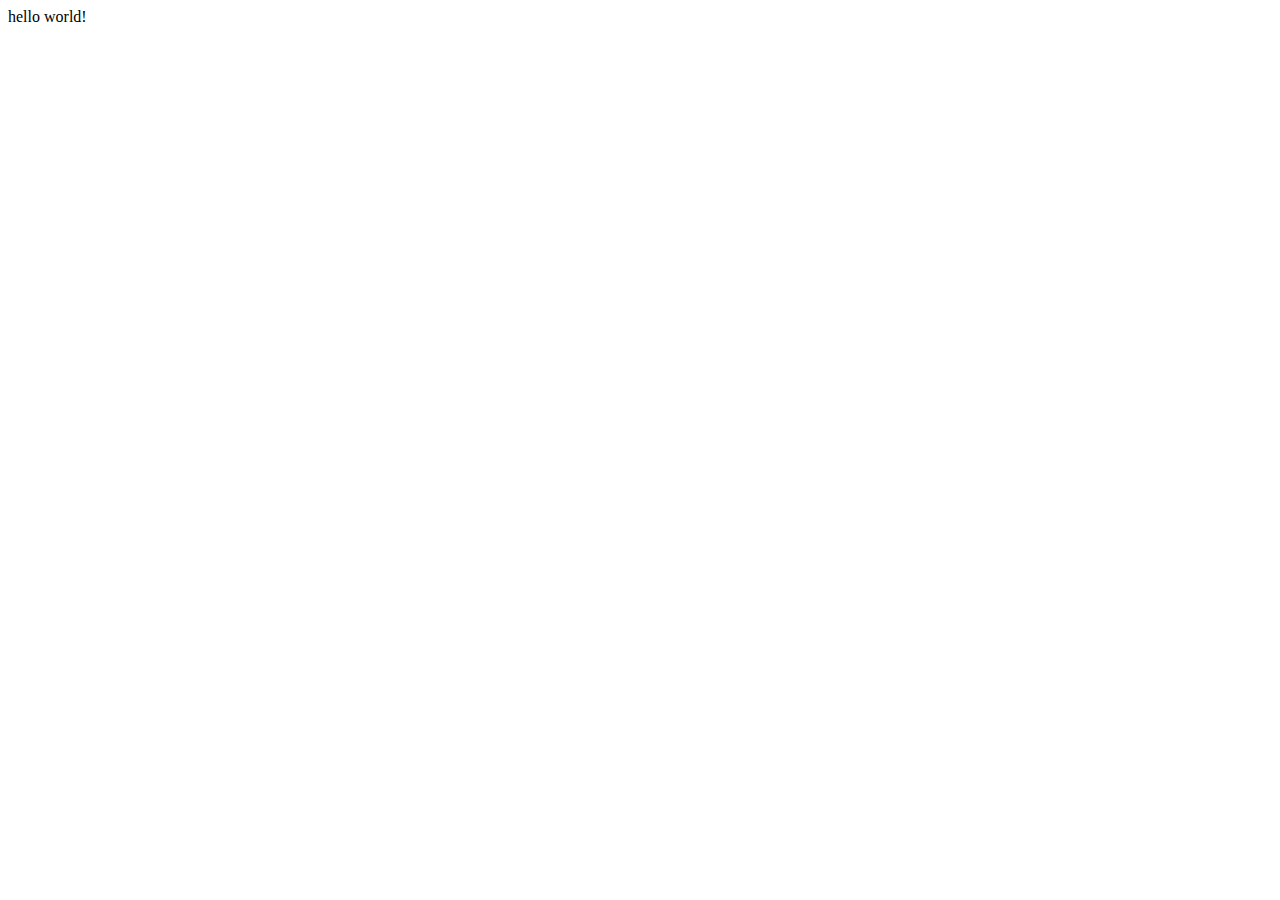
==== index.html @ fc0366af "Hello world commit! (that works ^^)" ====
<!doctype html>
<html>
	<head>
		<title>FMI-Calendar</title>
		
		<link rel="stylesheet" type="text/css" href="css/main.css">
		<script language="javascript" type="text/javascript" src="js/main.js"></script>
		<script language="javascript" type="text/javascript" src="js/jquery.js"></script>
		<script language="javascript" type="text/javascript" src="js/angular.js"></script>
	</head>
	<body>
		hello world!
	</body>
</html>
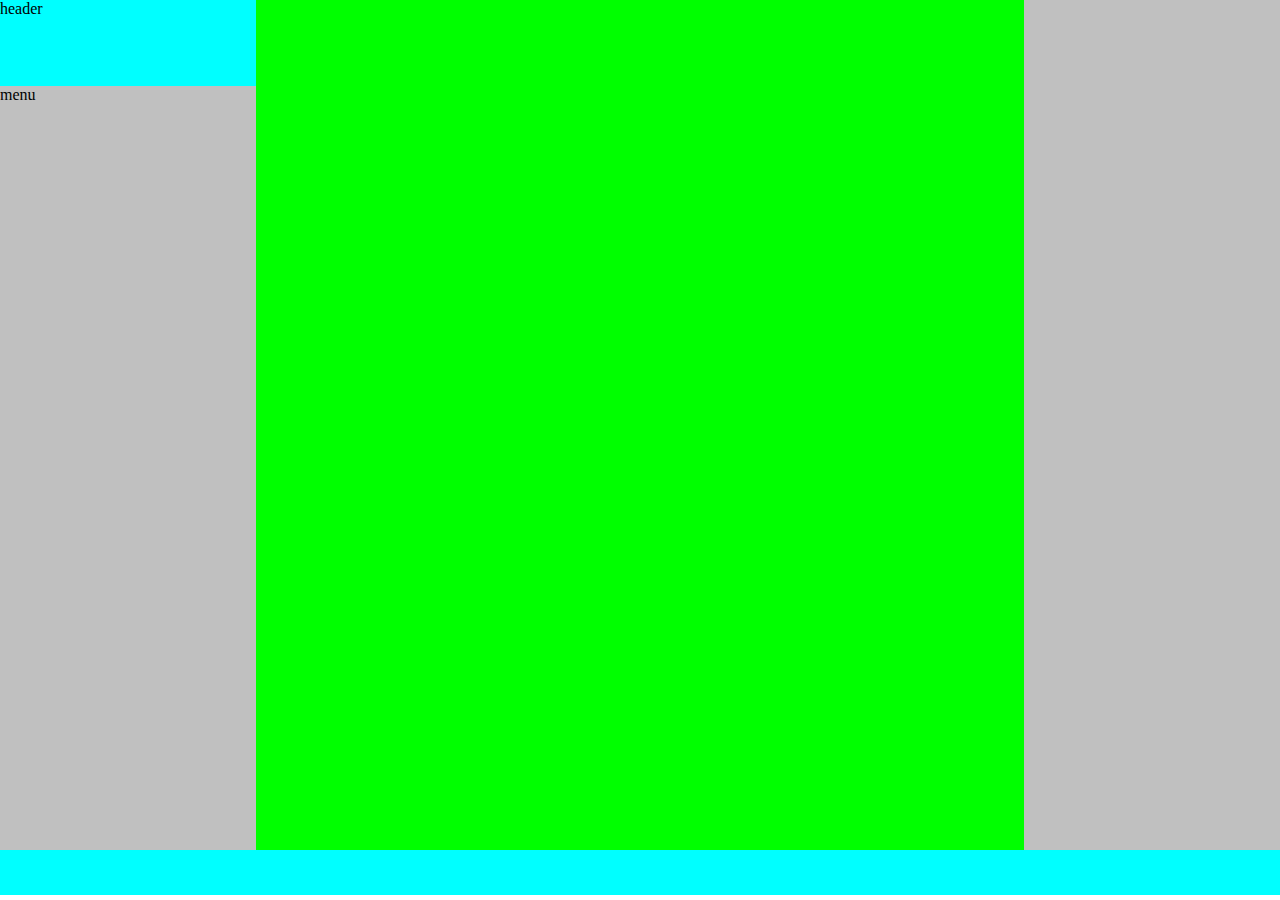
==== commit c634e08d: "bootstrap" ====
--- a/index.html
+++ b/index.html
@@ -9,6 +9,15 @@
 		<script language="javascript" type="text/javascript" src="js/angular.js"></script>
 	</head>
 	<body>
-		hello world!
+		<div class="login_panel"></div>
+		<div class="menu_panel">
+			<div class="header">header</div>
+                
+			<div class="menu">menu</div>
+		</div>
+		
+		<div class="callendar_panel"></div>
+		<div class="info_panel"></div>
+		<div class="footer_panel"></div>
 	</body>
 </html>
--- a/css/main.css
+++ b/css/main.css
@@ -0,0 +1,115 @@
+/*
+ * CSS reset
+ */
+html,
+body,
+div,
+span,
+applet,
+object,
+iframe,
+h1,
+h2,
+h3,
+h4,
+h5,
+h6,
+p,
+blockquote,
+pre,
+a,
+abbr,
+acronym,
+address,
+big,
+cite,
+code,
+del,
+dfn,
+em,
+img,
+ins,
+kbd,
+q,
+s,
+samp,
+small,
+strike,
+strong,
+sub,
+sup,
+tt,
+var,
+dl,
+dt,
+dd,
+ol,
+ul,
+li,
+fieldset,
+form,
+label,
+legend,
+table,
+caption,
+tbody,
+tfoot,
+thead,
+tr,
+th,
+td {
+	margin: 0;
+	padding: 0;
+	border: 0;
+	outline: 0;
+	font-weight: inherit;
+	font-style: inherit;
+	font-family: inherit;
+	font-size: 100%;
+	vertical-align: baseline;
+}
+
+html,body { 
+	height: 100%;
+}
+
+.menu_panel {
+	float: left;
+	height: 95%;
+	width: 20%;
+	background-color: #ff0000;
+}
+.header{
+ position:relative;
+ height:10%;
+width: 100%;
+ background-color: #00FFFF;
+}
+.menu{
+ position:inline;
+ height:90%;
+width: 100%; 
+ background-color: #C0C0C0;
+}
+.callendar_panel{
+	float: left;
+	height: 95%;
+	width: 60%;
+	background-color: #00FF00;
+
+}
+.info_panel{
+	float: left;
+	height: 95%;
+	width: 20%;
+	background-color: #C0C0C0;
+
+
+}
+.footer_panel {
+	height:5%;
+	width: 100%;
+	background-color: #00FFFF;	
+    position:absolute;
+	bottom:5px;
+}
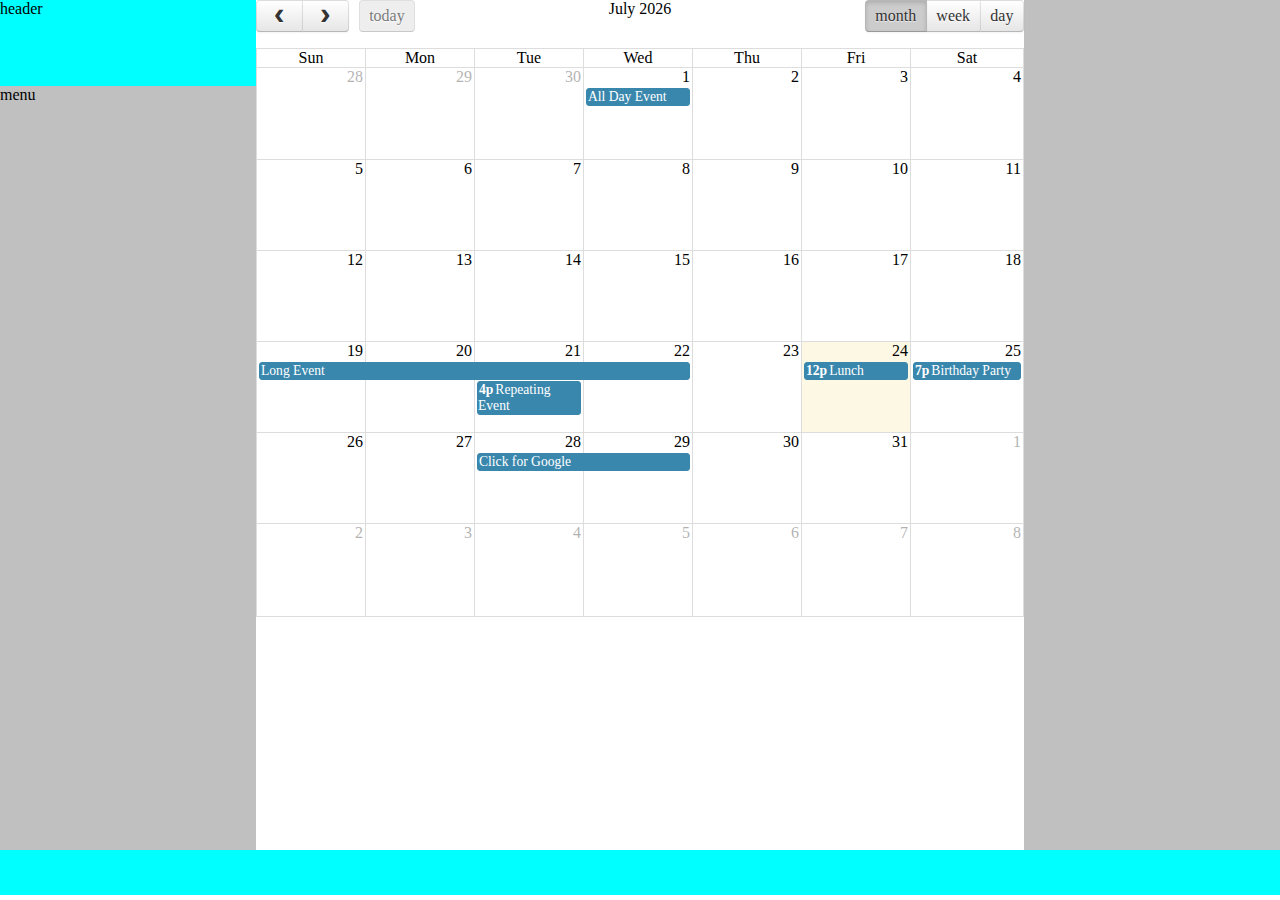
==== commit 7214838c: "bootstrap" ====
--- a/index.html
+++ b/index.html
@@ -2,12 +2,83 @@
 <html>
 	<head>
 		<title>FMI-Calendar</title>
+		<meta name="viewport" content="width=device-width, initial-scale=1.0">
+        <link href="css/bootstrap-responsive.css" rel="stylesheet">
+		<link rel="stylesheet" type="text/css" href="css/main.css">
 		
-		<link rel="stylesheet" type="text/css" href="css/main.css">
-		<script language="javascript" type="text/javascript" src="js/main.js"></script>
 		<script language="javascript" type="text/javascript" src="js/jquery.js"></script>
 		<script language="javascript" type="text/javascript" src="js/angular.js"></script>
-	</head>
+        <link href='css/fullcalendar.css' rel='stylesheet' />
+	    <link href='css/fullcalendar.print.css' rel='stylesheet' media='print' />
+	    <script src='js/jquery.min.js'></script>
+		<script src='js/jquery-ui.custom.min.js'></script>
+		<script src='js/fullcalendar.min.js'></script>
+	
+      <script language="javascript">
+
+	$(document).ready(function() {
+	
+		var date = new Date();
+		var d = date.getDate();
+		var m = date.getMonth();
+		var y = date.getFullYear();
+		
+		$('#calendar').fullCalendar({
+			header: {
+				left: 'prev,next today',
+				center: 'title',
+				right: 'month,agendaWeek,agendaDay'
+			},
+			editable: true,
+			events: [
+				{
+					title: 'All Day Event',
+					start: new Date(y, m, 1)
+				},
+				{
+					title: 'Long Event',
+					start: new Date(y, m, d-5),
+					end: new Date(y, m, d-2)
+				},
+				{
+					id: 999,
+					title: 'Repeating Event',
+					start: new Date(y, m, d-3, 16, 0),
+					allDay: false
+				},
+				{
+					id: 999,
+				},
+				{
+					title: 'Lunch',
+					start: new Date(y, m, d, 12, 0),
+					end: new Date(y, m, d, 14, 0),
+					allDay: false
+				},
+				{
+					title: 'Birthday Party',
+					start: new Date(y, m, d+1, 19, 0),
+					end: new Date(y, m, d+1, 22, 30),
+					allDay: false
+				},
+				{
+					title: 'Click for Google',
+					start: new Date(y, m, 28),
+					end: new Date(y, m, 29),
+					url: 'http://google.com/'
+				}
+			]
+		});
+		
+	});
+</script>
+<style>
+#calendar {
+		width: 100%;
+		margin: 0 auto;
+		}
+</style>
+</head>
 	<body>
 		<div class="login_panel"></div>
 		<div class="menu_panel">
@@ -16,7 +87,11 @@
 			<div class="menu">menu</div>
 		</div>
 		
-		<div class="callendar_panel"></div>
+		<div class="callendar_panel">
+        
+            <div id='calendar'></div>
+
+        </div>
 		<div class="info_panel"></div>
 		<div class="footer_panel"></div>
 	</body>
--- a/css/main.css
+++ b/css/main.css
@@ -11,6 +11,7 @@
 h1,
 h2,
 h3,
+
 h4,
 h5,
 h6,
@@ -70,6 +71,7 @@
 }
 
 html,body { 
+    overflow:hidden;
 	height: 100%;
 }
 
@@ -94,8 +96,9 @@
 .callendar_panel{
 	float: left;
 	height: 95%;
+    display:inline-block;
 	width: 60%;
-	background-color: #00FF00;
+	
 
 }
 .info_panel{
@@ -110,6 +113,18 @@
 	height:5%;
 	width: 100%;
 	background-color: #00FFFF;	
-    position:absolute;
+    position:fixed;
+    z-index:100;
 	bottom:5px;
 }
+
+.calbox
+{
+ position:relative;
+ width:22%;
+ height:7%;
+padding-left:1%;
+padding-top:1%;
+border:2px solid #00FF00;
+ background-color:#C0C0C0;
+}
--- a/css/fullcalendar.css
+++ b/css/fullcalendar.css
@@ -0,0 +1,590 @@
+/*!
+ * FullCalendar v1.6.4 Stylesheet
+ * Docs & License: http://arshaw.com/fullcalendar/
+ * (c) 2013 Adam Shaw
+ */
+
+
+.fc {
+	direction: ltr;
+	text-align: left;
+	}
+	
+.fc table {
+	border-collapse: collapse;
+	border-spacing: 0;
+    height:100%;
+	}
+	
+html .fc,
+.fc table {
+	font-size: 1em;
+	}
+	
+.fc td,
+.fc th {
+	padding: 0;
+	vertical-align: top;
+	}
+
+
+
+/* Header
+------------------------------------------------------------------------*/
+
+.fc-header td {
+	white-space: nowrap;
+	}
+
+.fc-header-left {
+	width: 25%;
+	text-align: left;
+	}
+	
+.fc-header-center {
+	text-align: center;
+	}
+	
+.fc-header-right {
+	width: 25%;
+	text-align: right;
+	}
+	
+.fc-header-title {
+	display: inline-block;
+	vertical-align: top;
+	}
+	
+.fc-header-title h2 {
+	margin-top: 0;
+	white-space: nowrap;
+	}
+	
+.fc .fc-header-space {
+	padding-left: 10px;
+	}
+	
+.fc-header .fc-button {
+	margin-bottom: 1em;
+	vertical-align: top;
+	}
+	
+/* buttons edges butting together */
+
+.fc-header .fc-button {
+	margin-right: -1px;
+	}
+	
+.fc-header .fc-corner-right,  /* non-theme */
+.fc-header .ui-corner-right { /* theme */
+	margin-right: 0; /* back to normal */
+	}
+	
+/* button layering (for border precedence) */
+	
+.fc-header .fc-state-hover,
+.fc-header .ui-state-hover {
+	z-index: 2;
+	}
+	
+.fc-header .fc-state-down {
+	z-index: 3;
+	}
+
+.fc-header .fc-state-active,
+.fc-header .ui-state-active {
+	z-index: 4;
+	}
+	
+	
+	
+/* Content
+------------------------------------------------------------------------*/
+	
+.fc-content {
+	clear: both;
+	zoom: 1; /* for IE7, gives accurate coordinates for [un]freezeContentHeight */
+	}
+	
+.fc-view {
+	width: 100%;
+	overflow: hidden;
+	}
+	
+	
+
+/* Cell Styles
+------------------------------------------------------------------------*/
+
+.fc-widget-header,    /* <th>, usually */
+.fc-widget-content {  /* <td>, usually */
+	border: 1px solid #ddd;
+	}
+	
+.fc-state-highlight { /* <td> today cell */ /* TODO: add .fc-today to <th> */
+	background: #fcf8e3;
+	}
+	
+.fc-cell-overlay { /* semi-transparent rectangle while dragging */
+	background: #bce8f1;
+	opacity: .3;
+	filter: alpha(opacity=30); /* for IE */
+	}
+	
+
+
+/* Buttons
+------------------------------------------------------------------------*/
+
+.fc-button {
+	position: relative;
+	display: inline-block;
+	padding: 0 .6em;
+	overflow: hidden;
+	height: 1.9em;
+	line-height: 1.9em;
+	white-space: nowrap;
+	cursor: pointer;
+	}
+	
+.fc-state-default { /* non-theme */
+	border: 1px solid;
+	}
+
+.fc-state-default.fc-corner-left { /* non-theme */
+	border-top-left-radius: 4px;
+	border-bottom-left-radius: 4px;
+	}
+
+.fc-state-default.fc-corner-right { /* non-theme */
+	border-top-right-radius: 4px;
+	border-bottom-right-radius: 4px;
+	}
+
+/*
+	Our default prev/next buttons use HTML entities like &lsaquo; &rsaquo; &laquo; &raquo;
+	and we'll try to make them look good cross-browser.
+*/
+
+.fc-text-arrow {
+	margin: 0 .1em;
+	font-size: 2em;
+	font-family: "Courier New", Courier, monospace;
+	vertical-align: baseline; /* for IE7 */
+	}
+
+.fc-button-prev .fc-text-arrow,
+.fc-button-next .fc-text-arrow { /* for &lsaquo; &rsaquo; */
+	font-weight: bold;
+	}
+	
+/* icon (for jquery ui) */
+	
+.fc-button .fc-icon-wrap {
+	position: relative;
+	float: left;
+	top: 50%;
+	}
+	
+.fc-button .ui-icon {
+	position: relative;
+	float: left;
+	margin-top: -50%;
+	*margin-top: 0;
+	*top: -50%;
+	}
+	
+/*
+  button states
+  borrowed from twitter bootstrap (http://twitter.github.com/bootstrap/)
+*/
+
+.fc-state-default {
+	background-color: #f5f5f5;
+	background-image: -moz-linear-gradient(top, #ffffff, #e6e6e6);
+	background-image: -webkit-gradient(linear, 0 0, 0 100%, from(#ffffff), to(#e6e6e6));
+	background-image: -webkit-linear-gradient(top, #ffffff, #e6e6e6);
+	background-image: -o-linear-gradient(top, #ffffff, #e6e6e6);
+	background-image: linear-gradient(to bottom, #ffffff, #e6e6e6);
+	background-repeat: repeat-x;
+	border-color: #e6e6e6 #e6e6e6 #bfbfbf;
+	border-color: rgba(0, 0, 0, 0.1) rgba(0, 0, 0, 0.1) rgba(0, 0, 0, 0.25);
+	color: #333;
+	text-shadow: 0 1px 1px rgba(255, 255, 255, 0.75);
+	box-shadow: inset 0 1px 0 rgba(255, 255, 255, 0.2), 0 1px 2px rgba(0, 0, 0, 0.05);
+	}
+
+.fc-state-hover,
+.fc-state-down,
+.fc-state-active,
+.fc-state-disabled {
+	color: #333333;
+	background-color: #e6e6e6;
+	}
+
+.fc-state-hover {
+	color: #333333;
+	text-decoration: none;
+	background-position: 0 -15px;
+	-webkit-transition: background-position 0.1s linear;
+	   -moz-transition: background-position 0.1s linear;
+	     -o-transition: background-position 0.1s linear;
+	        transition: background-position 0.1s linear;
+	}
+
+.fc-state-down,
+.fc-state-active {
+	background-color: #cccccc;
+	background-image: none;
+	outline: 0;
+	box-shadow: inset 0 2px 4px rgba(0, 0, 0, 0.15), 0 1px 2px rgba(0, 0, 0, 0.05);
+	}
+
+.fc-state-disabled {
+	cursor: default;
+	background-image: none;
+	opacity: 0.65;
+	filter: alpha(opacity=65);
+	box-shadow: none;
+	}
+
+	
+
+/* Global Event Styles
+------------------------------------------------------------------------*/
+
+.fc-event-container > * {
+	z-index: 8;
+	}
+
+.fc-event-container > .ui-draggable-dragging,
+.fc-event-container > .ui-resizable-resizing {
+	z-index: 9;
+	}
+	 
+.fc-event {
+	border: 1px solid #3a87ad; /* default BORDER color */
+	background-color: #3a87ad; /* default BACKGROUND color */
+	color: #fff;               /* default TEXT color */
+	font-size: .85em;
+	cursor: default;
+	}
+
+a.fc-event {
+	text-decoration: none;
+	}
+	
+a.fc-event,
+.fc-event-draggable {
+	cursor: pointer;
+	}
+	
+.fc-rtl .fc-event {
+	text-align: right;
+	}
+
+.fc-event-inner {
+	width: 100%;
+	height: 100%;
+	overflow: hidden;
+	}
+	
+.fc-event-time,
+.fc-event-title {
+	padding: 0 1px;
+	}
+	
+.fc .ui-resizable-handle {
+	display: block;
+	position: absolute;
+	z-index: 99999;
+	overflow: hidden; /* hacky spaces (IE6/7) */
+	font-size: 300%;  /* */
+	line-height: 50%; /* */
+	}
+	
+	
+	
+/* Horizontal Events
+------------------------------------------------------------------------*/
+
+.fc-event-hori {
+	border-width: 1px 0;
+	margin-bottom: 1px;
+	}
+
+.fc-ltr .fc-event-hori.fc-event-start,
+.fc-rtl .fc-event-hori.fc-event-end {
+	border-left-width: 1px;
+	border-top-left-radius: 3px;
+	border-bottom-left-radius: 3px;
+	}
+
+.fc-ltr .fc-event-hori.fc-event-end,
+.fc-rtl .fc-event-hori.fc-event-start {
+	border-right-width: 1px;
+	border-top-right-radius: 3px;
+	border-bottom-right-radius: 3px;
+	}
+	
+/* resizable */
+	
+.fc-event-hori .ui-resizable-e {
+	top: 0           !important; /* importants override pre jquery ui 1.7 styles */
+	right: -3px      !important;
+	width: 7px       !important;
+	height: 100%     !important;
+	cursor: e-resize;
+	}
+	
+.fc-event-hori .ui-resizable-w {
+	top: 0           !important;
+	left: -3px       !important;
+	width: 7px       !important;
+	height: 100%     !important;
+	cursor: w-resize;
+	}
+	
+.fc-event-hori .ui-resizable-handle {
+	_padding-bottom: 14px; /* IE6 had 0 height */
+	}
+	
+	
+	
+/* Reusable Separate-border Table
+------------------------------------------------------------*/
+
+table.fc-border-separate {
+	border-collapse: separate;
+	}
+	
+.fc-border-separate th,
+.fc-border-separate td {
+	border-width: 1px 0 0 1px;
+	}
+	
+.fc-border-separate th.fc-last,
+.fc-border-separate td.fc-last {
+	border-right-width: 1px;
+	}
+	
+.fc-border-separate tr.fc-last th,
+.fc-border-separate tr.fc-last td {
+	border-bottom-width: 1px;
+	}
+	
+.fc-border-separate tbody tr.fc-first td,
+.fc-border-separate tbody tr.fc-first th {
+	border-top-width: 0;
+	}
+	
+	
+
+/* Month View, Basic Week View, Basic Day View
+------------------------------------------------------------------------*/
+
+.fc-grid th {
+	text-align: center;
+	}
+
+.fc .fc-week-number {
+	width: 22px;
+	text-align: center;
+	}
+
+.fc .fc-week-number div {
+	padding: 0 2px;
+	}
+	
+.fc-grid .fc-day-number {
+	float: right;
+	padding: 0 2px;
+	}
+	
+.fc-grid .fc-other-month .fc-day-number {
+	opacity: 0.3;
+	filter: alpha(opacity=30); /* for IE */
+	/* opacity with small font can sometimes look too faded
+	   might want to set the 'color' property instead
+	   making day-numbers bold also fixes the problem */
+	}
+	
+.fc-grid .fc-day-content {
+	clear: both;
+	padding: 2px 2px 1px; /* distance between events and day edges */
+	}
+	
+/* event styles */
+	
+.fc-grid .fc-event-time {
+	font-weight: bold;
+	}
+	
+/* right-to-left */
+	
+.fc-rtl .fc-grid .fc-day-number {
+	float: left;
+	}
+	
+.fc-rtl .fc-grid .fc-event-time {
+	float: right;
+	}
+	
+	
+
+/* Agenda Week View, Agenda Day View
+------------------------------------------------------------------------*/
+
+.fc-agenda table {
+	border-collapse: separate;
+	}
+	
+.fc-agenda-days th {
+	text-align: center;
+	}
+	
+.fc-agenda .fc-agenda-axis {
+	width: 50px;
+	padding: 0 4px;
+	vertical-align: middle;
+	text-align: right;
+	white-space: nowrap;
+	font-weight: normal;
+	}
+
+.fc-agenda .fc-week-number {
+	font-weight: bold;
+	}
+	
+.fc-agenda .fc-day-content {
+	padding: 2px 2px 1px;
+	}
+	
+/* make axis border take precedence */
+	
+.fc-agenda-days .fc-agenda-axis {
+	border-right-width: 1px;
+	}
+	
+.fc-agenda-days .fc-col0 {
+	border-left-width: 0;
+	}
+	
+/* all-day area */
+	
+.fc-agenda-allday th {
+	border-width: 0 1px;
+	}
+	
+.fc-agenda-allday .fc-day-content {
+	min-height: 34px; /* TODO: doesnt work well in quirksmode */
+	_height: 34px;
+	}
+	
+/* divider (between all-day and slots) */
+	
+.fc-agenda-divider-inner {
+	height: 2px;
+	overflow: hidden;
+	}
+	
+.fc-widget-header .fc-agenda-divider-inner {
+	background: #eee;
+	}
+	
+/* slot rows */
+	
+.fc-agenda-slots th {
+	border-width: 1px 1px 0;
+	}
+	
+.fc-agenda-slots td {
+	border-width: 1px 0 0;
+	background: none;
+	}
+	
+.fc-agenda-slots td div {
+	height: 20px;
+	}
+	
+.fc-agenda-slots tr.fc-slot0 th,
+.fc-agenda-slots tr.fc-slot0 td {
+	border-top-width: 0;
+	}
+
+.fc-agenda-slots tr.fc-minor th,
+.fc-agenda-slots tr.fc-minor td {
+	border-top-style: dotted;
+	}
+	
+.fc-agenda-slots tr.fc-minor th.ui-widget-header {
+	*border-top-style: solid; /* doesn't work with background in IE6/7 */
+	}
+	
+
+
+/* Vertical Events
+------------------------------------------------------------------------*/
+
+.fc-event-vert {
+	border-width: 0 1px;
+	}
+
+.fc-event-vert.fc-event-start {
+	border-top-width: 1px;
+	border-top-left-radius: 3px;
+	border-top-right-radius: 3px;
+	}
+
+.fc-event-vert.fc-event-end {
+	border-bottom-width: 1px;
+	border-bottom-left-radius: 3px;
+	border-bottom-right-radius: 3px;
+	}
+	
+.fc-event-vert .fc-event-time {
+	white-space: nowrap;
+	font-size: 10px;
+	}
+
+.fc-event-vert .fc-event-inner {
+	position: relative;
+	z-index: 2;
+	}
+	
+.fc-event-vert .fc-event-bg { /* makes the event lighter w/ a semi-transparent overlay  */
+	position: absolute;
+	z-index: 1;
+	top: 0;
+	left: 0;
+	width: 100%;
+	height: 100%;
+	background: #fff;
+	opacity: .25;
+	filter: alpha(opacity=25);
+	}
+	
+.fc .ui-draggable-dragging .fc-event-bg, /* TODO: something nicer like .fc-opacity */
+.fc-select-helper .fc-event-bg {
+	display: none\9; /* for IE6/7/8. nested opacity filters while dragging don't work */
+	}
+	
+/* resizable */
+	
+.fc-event-vert .ui-resizable-s {
+	bottom: 0        !important; /* importants override pre jquery ui 1.7 styles */
+	width: 100%      !important;
+	height: 8px      !important;
+	overflow: hidden !important;
+	line-height: 8px !important;
+	font-size: 11px  !important;
+	font-family: monospace;
+	text-align: center;
+	cursor: s-resize;
+	}
+	
+.fc-agenda .ui-resizable-resizing { /* TODO: better selector */
+	_overflow: hidden;
+	}
+	
+	
--- a/css/fullcalendar.print.css
+++ b/css/fullcalendar.print.css
@@ -0,0 +1,32 @@
+/*!
+ * FullCalendar v1.6.4 Print Stylesheet
+ * Docs & License: http://arshaw.com/fullcalendar/
+ * (c) 2013 Adam Shaw
+ */
+
+/*
+ * Include this stylesheet on your page to get a more printer-friendly calendar.
+ * When including this stylesheet, use the media='print' attribute of the <link> tag.
+ * Make sure to include this stylesheet IN ADDITION to the regular fullcalendar.css.
+ */
+ 
+ 
+ /* Events
+-----------------------------------------------------*/
+ 
+.fc-event {
+	background: #fff !important;
+	color: #000 !important;
+	}
+	
+/* for vertical events */
+	
+.fc-event-bg {
+	display: none !important;
+	}
+	
+.fc-event .ui-resizable-handle {
+	display: none !important;
+	}
+	
+	
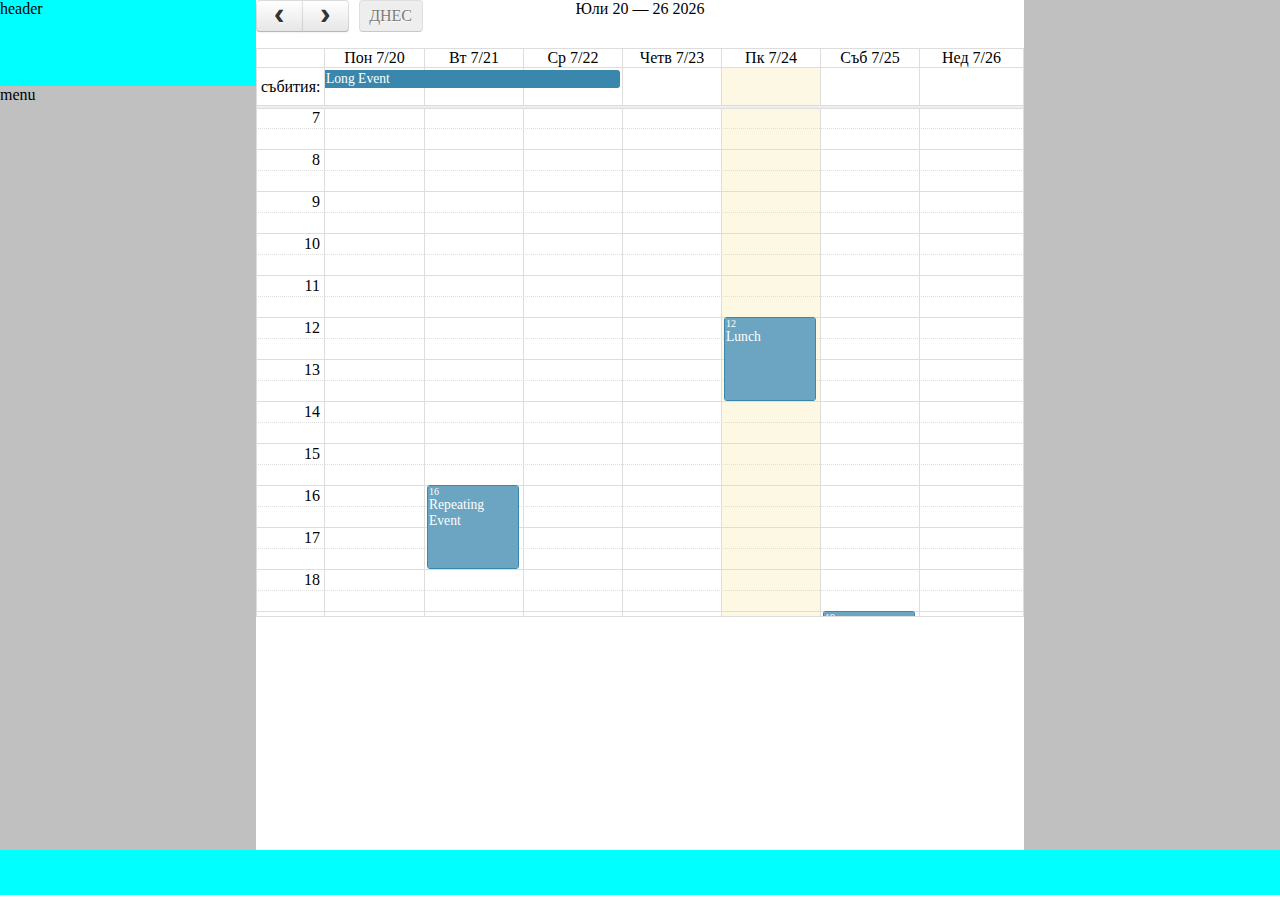
==== commit ca5ed9ab: "kk" ====
--- a/index.html
+++ b/index.html
@@ -2,6 +2,7 @@
 <html>
 	<head>
 		<title>FMI-Calendar</title>
+		<meta http-equiv="Content-Type" content="text/html; charset=utf-8">
 		<meta name="viewport" content="width=device-width, initial-scale=1.0">
         <link href="css/bootstrap-responsive.css" rel="stylesheet">
 		<link rel="stylesheet" type="text/css" href="css/main.css">
@@ -10,10 +11,12 @@
 		<script language="javascript" type="text/javascript" src="js/angular.js"></script>
         <link href='css/fullcalendar.css' rel='stylesheet' />
 	    <link href='css/fullcalendar.print.css' rel='stylesheet' media='print' />
-	    <script src='js/jquery.min.js'></script>
+	    <script src='js/main.js'></script>    <script src='js/jquery.min.js'></script>
 		<script src='js/jquery-ui.custom.min.js'></script>
 		<script src='js/fullcalendar.min.js'></script>
-	
+	    <script src='js/main.js'></script>
+        <script language="javascript"/>
+		<script src='js/main.js'></script>
       <script language="javascript">
 
 	$(document).ready(function() {
@@ -27,9 +30,25 @@
 			header: {
 				left: 'prev,next today',
 				center: 'title',
-				right: 'month,agendaWeek,agendaDay'
+                right: ''
+				
 			},
-			editable: true,
+			monthNames:['Януари', 'Февруари', 'Март', 'Април', 'Май', 'Юни', 'Юли','Август', 'Септември', 'Октомври', 							'Ноември', 'Декември'],
+			monthNamesShort:['Ян', 'Февр', 'Март', 'Апр', 'Май', 'Юни', 'Юли',
+ 							'Авг', 'Септ', 'Окт', 'Нов', 'Дек'],
+			dayNames:['Неделя', 'Понеделник', 'Вторник', 'Сряда', 'Четвъртък', 'Петък', 'Събота'],
+			dayNamesShort:['Нед', 'Пон', 'Вт', 'Ср', 'Четв', 'Пк', 'Съб'],
+            buttonText: {
+       			 today:'ДНЕС'
+    					},
+			allDayText:'събития:',
+			minTime: 7,
+			maxTime: 22,
+			defaultView:'agendaWeek',
+			editable: false,
+			firstDay: 1,
+			timeFormat: 'H(:mm)',
+			axisFormat:'H(:mm)',
 			events: [
 				{
 					title: 'All Day Event',
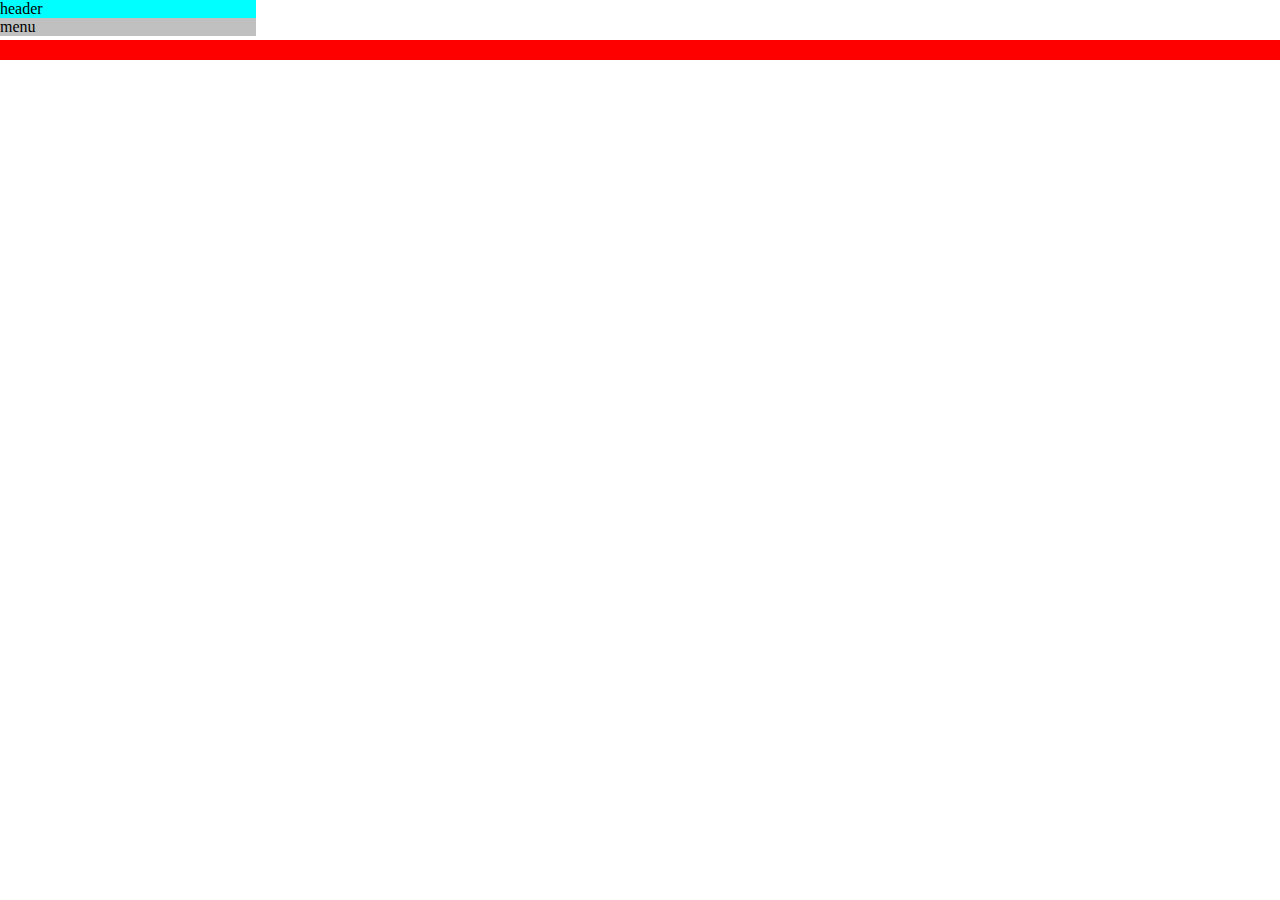
==== commit d14d38bc: "kk" ====
--- a/index.html
+++ b/index.html
@@ -15,8 +15,7 @@
 		<script src='js/jquery-ui.custom.min.js'></script>
 		<script src='js/fullcalendar.min.js'></script>
 	    <script src='js/main.js'></script>
-        <script language="javascript"/>
-		<script src='js/main.js'></script>
+        
       <script language="javascript">
 
 	$(document).ready(function() {
@@ -62,7 +61,8 @@
 				{
 					id: 999,
 					title: 'Repeating Event',
-					start: new Date(y, m, d-3, 16, 0),
+					st
+art: new Date(y, m, d-3, 16, 0),
 					allDay: false
 				},
 				{
@@ -96,22 +96,26 @@
 		width: 100%;
 		margin: 0 auto;
 		}
+#main
+{
+ width:100%;
+display:inline-block;
+
+}
 </style>
 </head>
 	<body>
-		<div class="login_panel"></div>
-		<div class="menu_panel">
+		<div id="main">
+        	<div class="login_panel"></div>
+			<div class="menu_panel">
 			<div class="header">header</div>
-                
-			<div class="menu">menu</div>
-		</div>
-		
-		<div class="callendar_panel">
-        
-            <div id='calendar'></div>
-
-        </div>
-		<div class="info_panel"></div>
+				<div class="menu">menu</div>
+			</div>
+			<div class="callendar_panel">
+            	<div id='calendar'></div>
+        	</div>
+			<div class="info_panel"></div>
+		</div>		
 		<div class="footer_panel"></div>
 	</body>
 </html>
--- a/css/main.css
+++ b/css/main.css
@@ -110,12 +110,9 @@
 
 }
 .footer_panel {
-	height:5%;
+	background-color:red;
 	width: 100%;
-	background-color: #00FFFF;	
-    position:fixed;
-    z-index:100;
-	bottom:5px;
+	min-height:20px;
 }
 
 .calbox
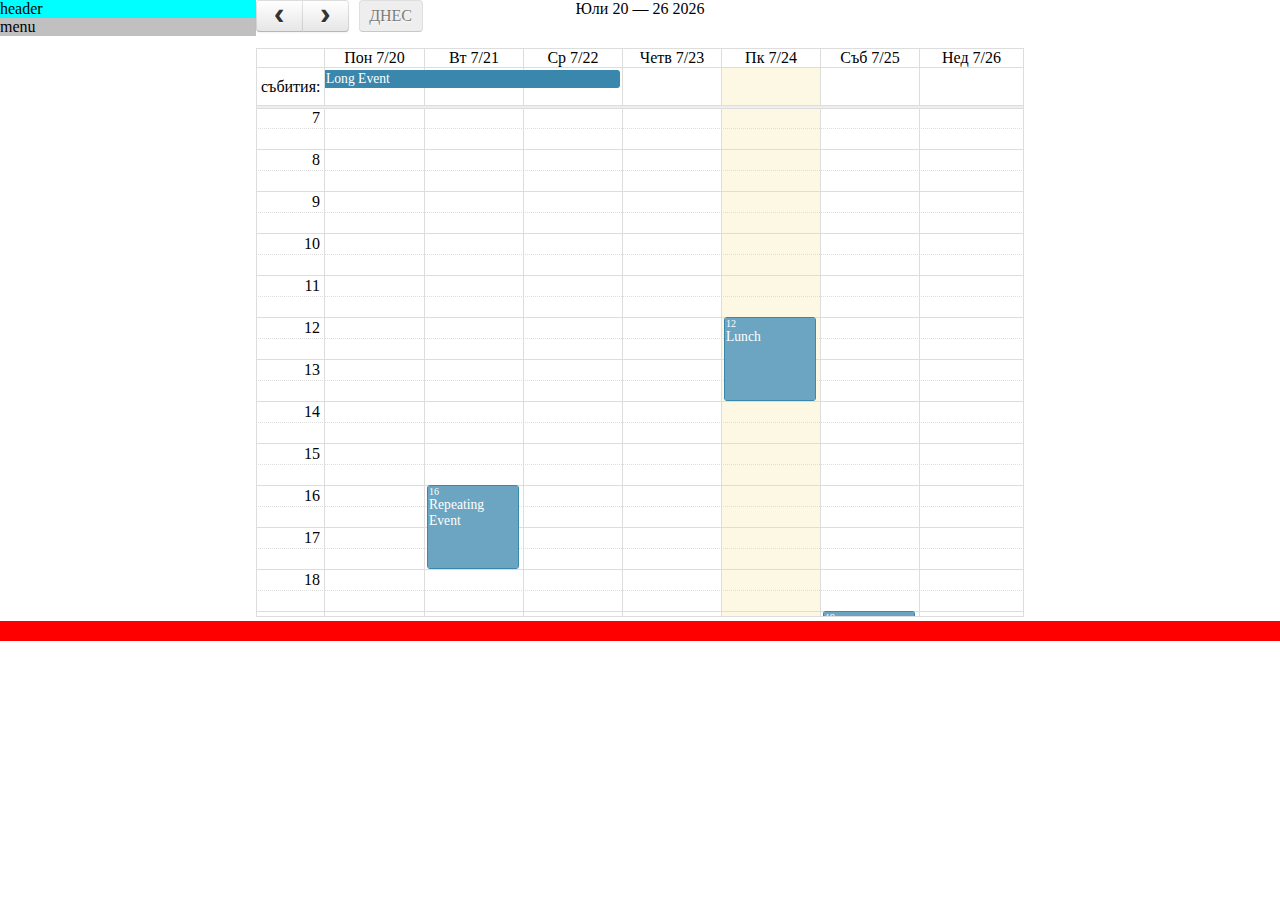
==== commit 112dd7d4: "kk" ====
--- a/index.html
+++ b/index.html
@@ -14,9 +14,8 @@
 	    <script src='js/main.js'></script>    <script src='js/jquery.min.js'></script>
 		<script src='js/jquery-ui.custom.min.js'></script>
 		<script src='js/fullcalendar.min.js'></script>
-	    <script src='js/main.js'></script>
-        
-      <script language="javascript">
+	    <script src='js/main.js'></script> 
+        <script language="javascript">
 
 	$(document).ready(function() {
 	
@@ -61,8 +60,7 @@
 				{
 					id: 999,
 					title: 'Repeating Event',
-					st
-art: new Date(y, m, d-3, 16, 0),
+					start: new Date(y, m, d-3, 16, 0),
 					allDay: false
 				},
 				{
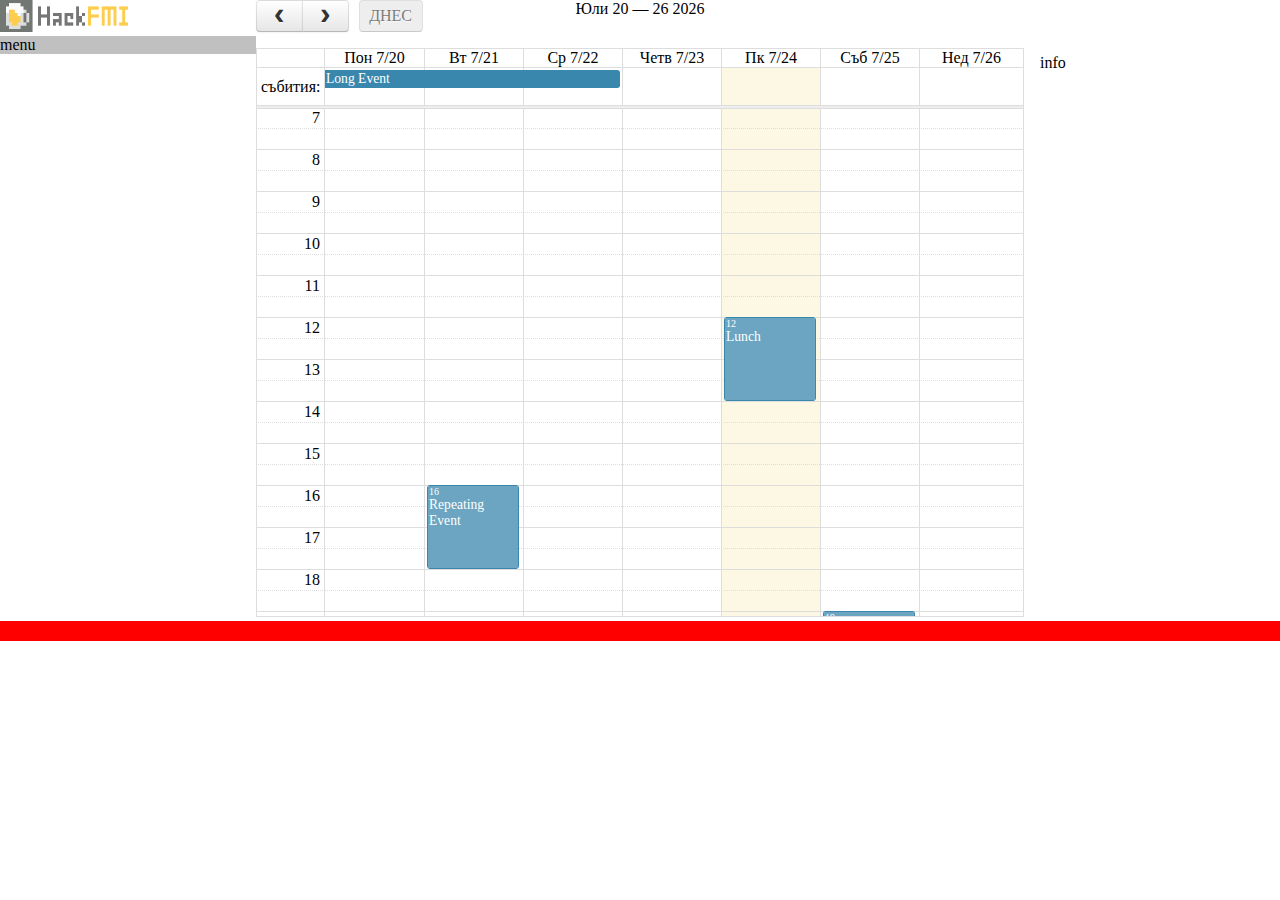
==== commit 4599903b: "kk" ====
--- a/index.html
+++ b/index.html
@@ -106,13 +106,13 @@
 		<div id="main">
         	<div class="login_panel"></div>
 			<div class="menu_panel">
-			<div class="header">header</div>
-				<div class="menu">menu</div>
+			 <div class="header"><img src="images/hf.png" alt="HackFMI" width="132" height="32"></div>
+			 <div class="menu">menu</div>
 			</div>
 			<div class="callendar_panel">
             	<div id='calendar'></div>
         	</div>
-			<div class="info_panel"></div>
+			<div class="info_panel"></br></br></br>&nbsp&nbsp&nbsp info</div>
 		</div>		
 		<div class="footer_panel"></div>
 	</body>
--- a/css/main.css
+++ b/css/main.css
@@ -79,13 +79,13 @@
 	float: left;
 	height: 95%;
 	width: 20%;
-	background-color: #ff0000;
+	
 }
 .header{
  position:relative;
  height:10%;
 width: 100%;
- background-color: #00FFFF;
+ 
 }
 .menu{
  position:inline;
@@ -105,7 +105,7 @@
 	float: left;
 	height: 95%;
 	width: 20%;
-	background-color: #C0C0C0;
+	top:10%;
 
 
 }
